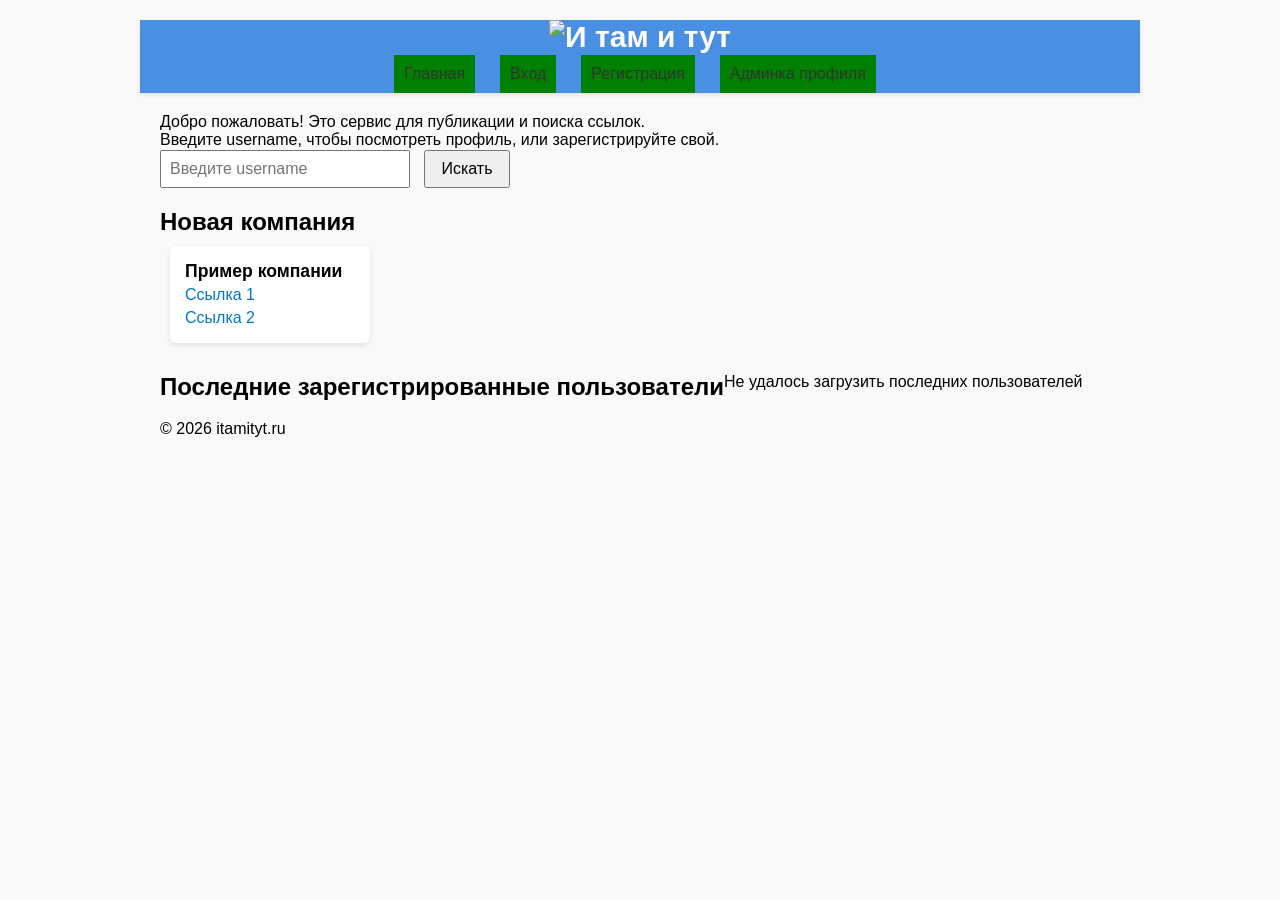
==== index.html @ 03e0d6a3 "move-from-itamityt" ====
<!DOCTYPE html>
<html lang="ru">
<head>
  <meta charset="UTF-8">
  <title>И там и тут — Главная</title>
  <link rel="stylesheet" href="/css/all.css">
  <style>
    body { font-family: sans-serif; margin: 0; padding: 0; background: #f9f9f9; }
    .container { max-width: 1000px; margin: 20px auto; padding: 0 20px; }
    header { display: flex; justify-content: space-between; align-items: center; background: #fff; padding: 10px 20px; box-shadow: 0 2px 4px rgba(0,0,0,0.1); }
    .logo { height: 50px; }
    .menu-list { list-style: none; display: flex; gap: 15px; margin: 0; padding: 0; }
    .menu-top_item a { text-decoration: none; color: #333; font-weight: 500; }
    main section { margin-top: 30px; }
    input[type=text] { width: 250px; padding: 8px; margin-right: 10px; }
    button { padding: 8px 15px; cursor: pointer; }
    .card { background: #fff; border-radius: 6px; padding: 15px; margin: 10px; box-shadow: 0 2px 5px rgba(0,0,0,0.1); display: inline-block; vertical-align: top; width: 200px; }
    .card h3 { margin: 0 0 5px 0; font-size: 1.1rem; }
    .card a { color: #0077cc; text-decoration: none; word-break: break-word; display: block; margin-top: 5px; }
    #search-result { margin-top: 20px; }
    .section_last-users { display: flex; flex-wrap: wrap; }
    #message { color: red; margin-top: 10px; }
  </style>
</head>
<body>
  <header class="container header">
    <div><img src="images/logo.png" alt="И там и тут" class="logo"></div>
    <ul class="menu-list">
      <li class="menu-top_item"><a href="/index.html">Главная</a></li>
    <li class="menu-top_item"><a href="/login.html">Вход</a></li>
    <li class="menu-top_item"><a href="/register.html">Регистрация</a></li>
    <li class="menu-top_item"><a href="/userhome.html">Админка профиля</a></li>
    </ul>
  </header>

  <main>
    <section class="container">
      <div>
        <p>Добро пожаловать! Это сервис для публикации и поиска ссылок.</p>
        <p>Введите username, чтобы посмотреть профиль, или зарегистрируйте свой.</p>
        <input type="text" id="search-username" placeholder="Введите username">
        <button id="search-btn">Искать</button>
        <p id="message"></p>
      </div>
      <div id="search-result"></div>
    </section>

    <section class="container section_user-template">
      <h2>Новая компания</h2>
      <div class="card">
        <h3>Пример компании</h3>
        <a href="#">Ссылка 1</a>
        <a href="#">Ссылка 2</a>
      </div>
    </section>

    <section class="container section_last-users">
      <h2>Последние зарегистрированные пользователи</h2>
      <div id="last-users-container"></div>
    </section>
  </main>

  <footer class="container">
    <p>© 2026 itamityt.ru</p>
  </footer>

  <script src="/js/main.js"></script>
</body>
</html>
---- css/all.css ----
@import url("normalize.css");
@import url("style.css");
@import url("header.css");
/* @import url("footer.css");  */
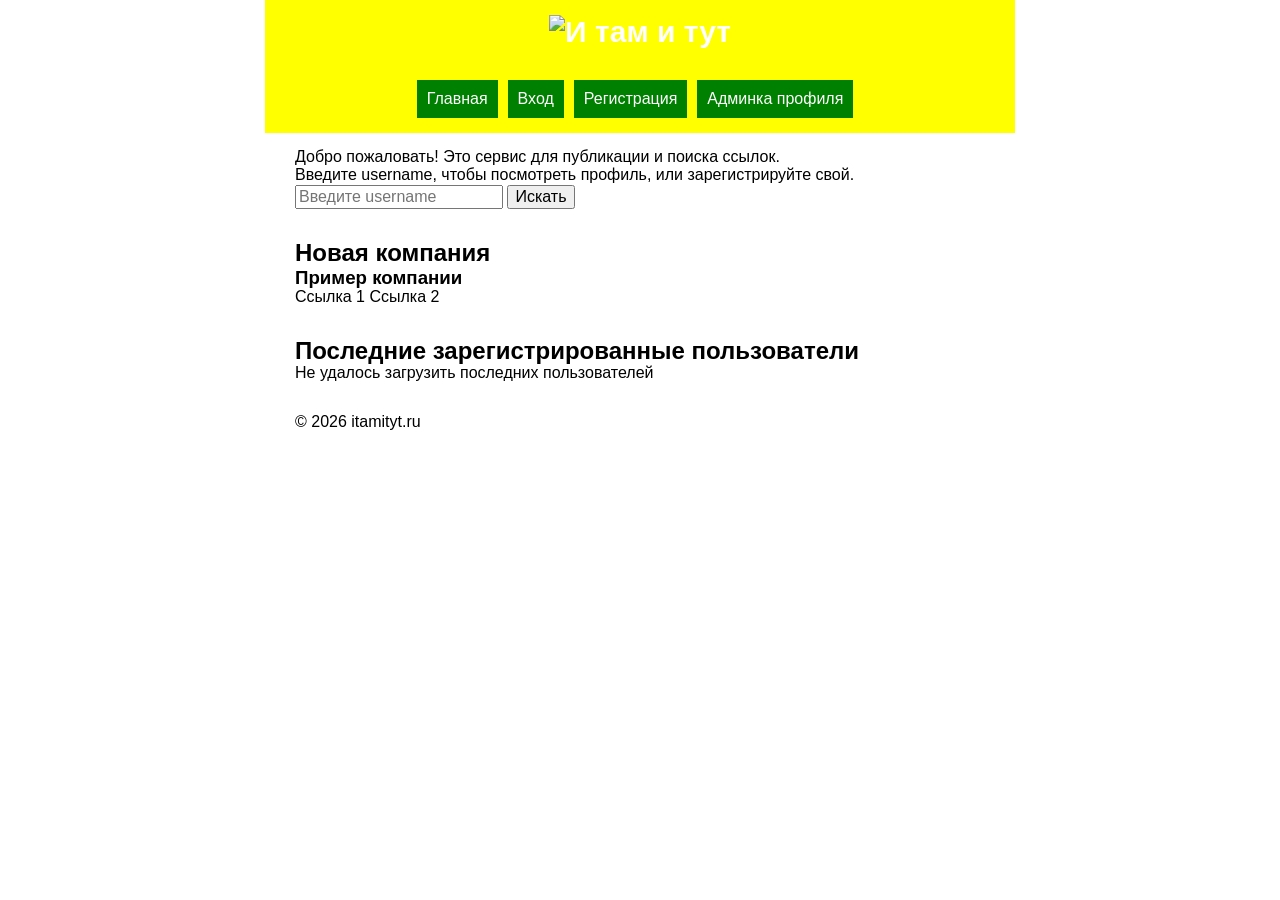
==== commit 67a96bde: "удалил стили из главной" ====
--- a/index.html
+++ b/index.html
@@ -4,23 +4,6 @@
   <meta charset="UTF-8">
   <title>И там и тут — Главная</title>
   <link rel="stylesheet" href="/css/all.css">
-  <style>
-    body { font-family: sans-serif; margin: 0; padding: 0; background: #f9f9f9; }
-    .container { max-width: 1000px; margin: 20px auto; padding: 0 20px; }
-    header { display: flex; justify-content: space-between; align-items: center; background: #fff; padding: 10px 20px; box-shadow: 0 2px 4px rgba(0,0,0,0.1); }
-    .logo { height: 50px; }
-    .menu-list { list-style: none; display: flex; gap: 15px; margin: 0; padding: 0; }
-    .menu-top_item a { text-decoration: none; color: #333; font-weight: 500; }
-    main section { margin-top: 30px; }
-    input[type=text] { width: 250px; padding: 8px; margin-right: 10px; }
-    button { padding: 8px 15px; cursor: pointer; }
-    .card { background: #fff; border-radius: 6px; padding: 15px; margin: 10px; box-shadow: 0 2px 5px rgba(0,0,0,0.1); display: inline-block; vertical-align: top; width: 200px; }
-    .card h3 { margin: 0 0 5px 0; font-size: 1.1rem; }
-    .card a { color: #0077cc; text-decoration: none; word-break: break-word; display: block; margin-top: 5px; }
-    #search-result { margin-top: 20px; }
-    .section_last-users { display: flex; flex-wrap: wrap; }
-    #message { color: red; margin-top: 10px; }
-  </style>
 </head>
 <body>
   <header class="container header">
